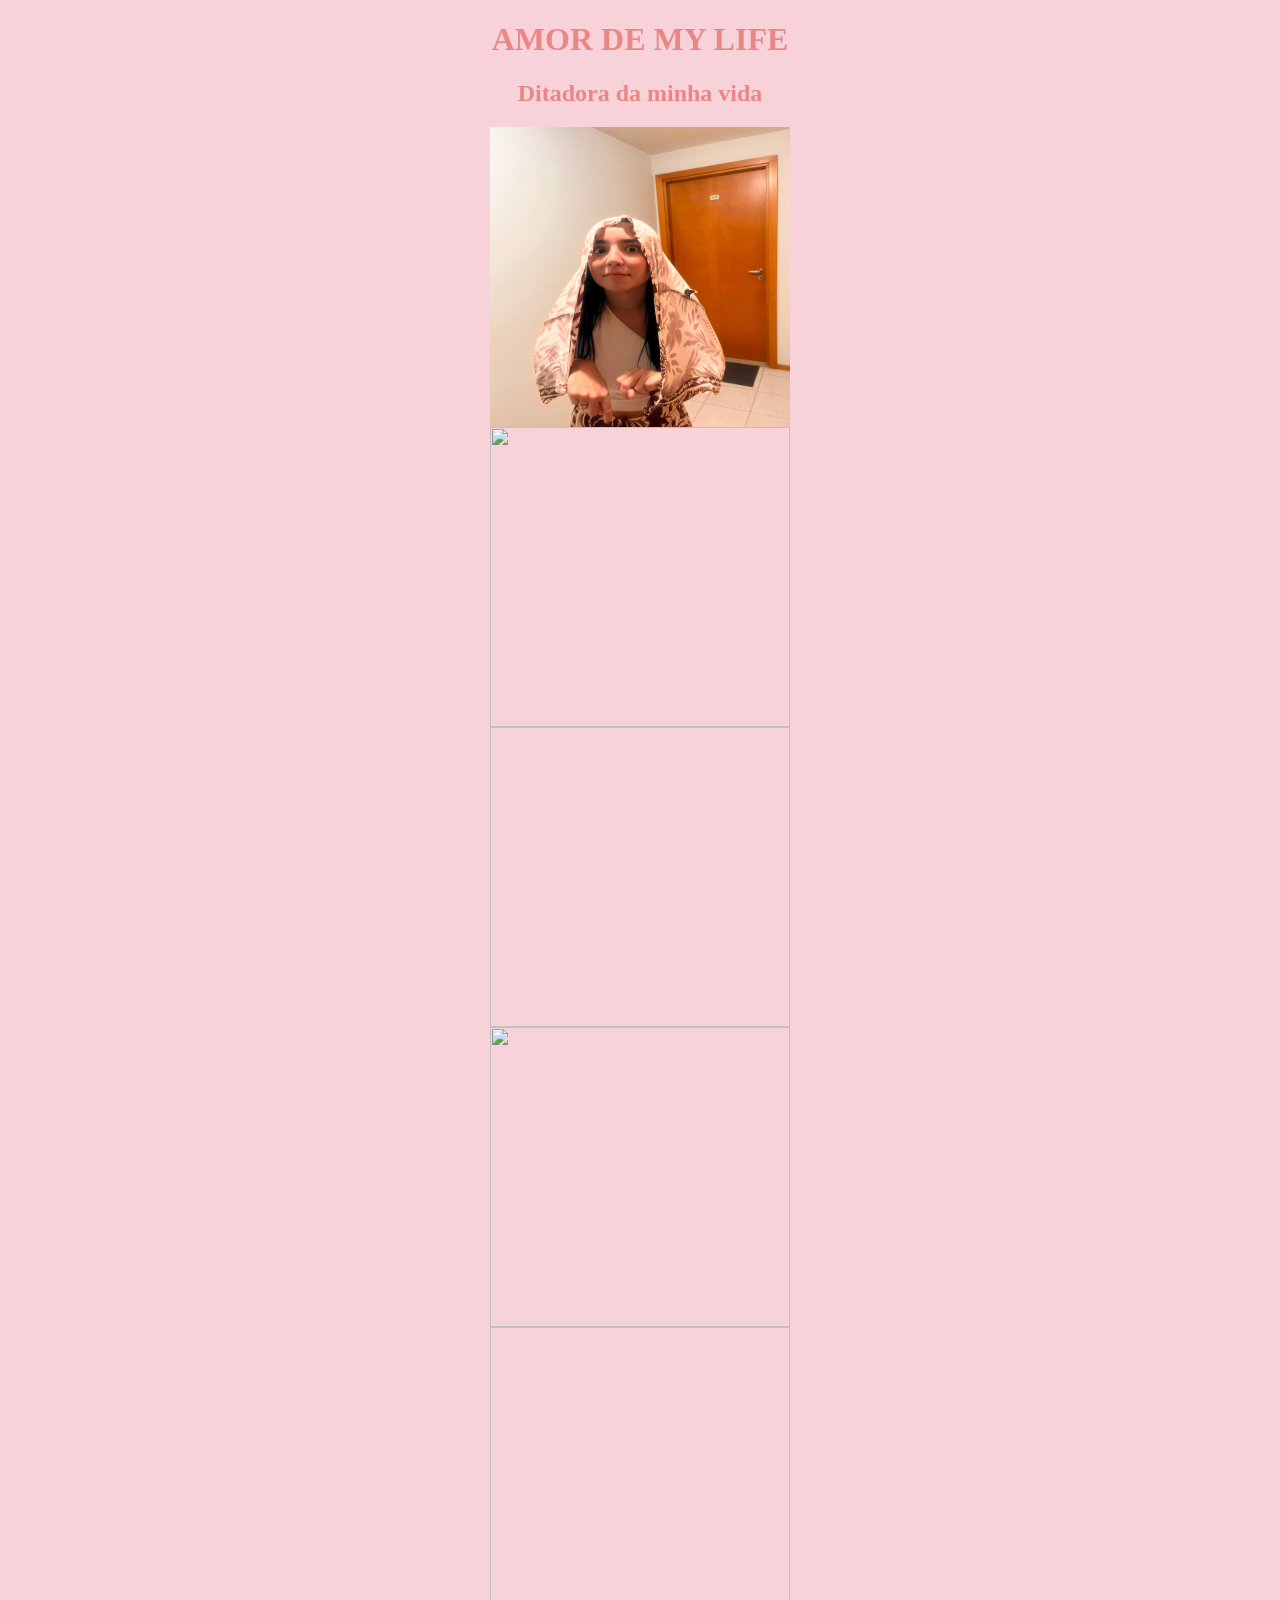
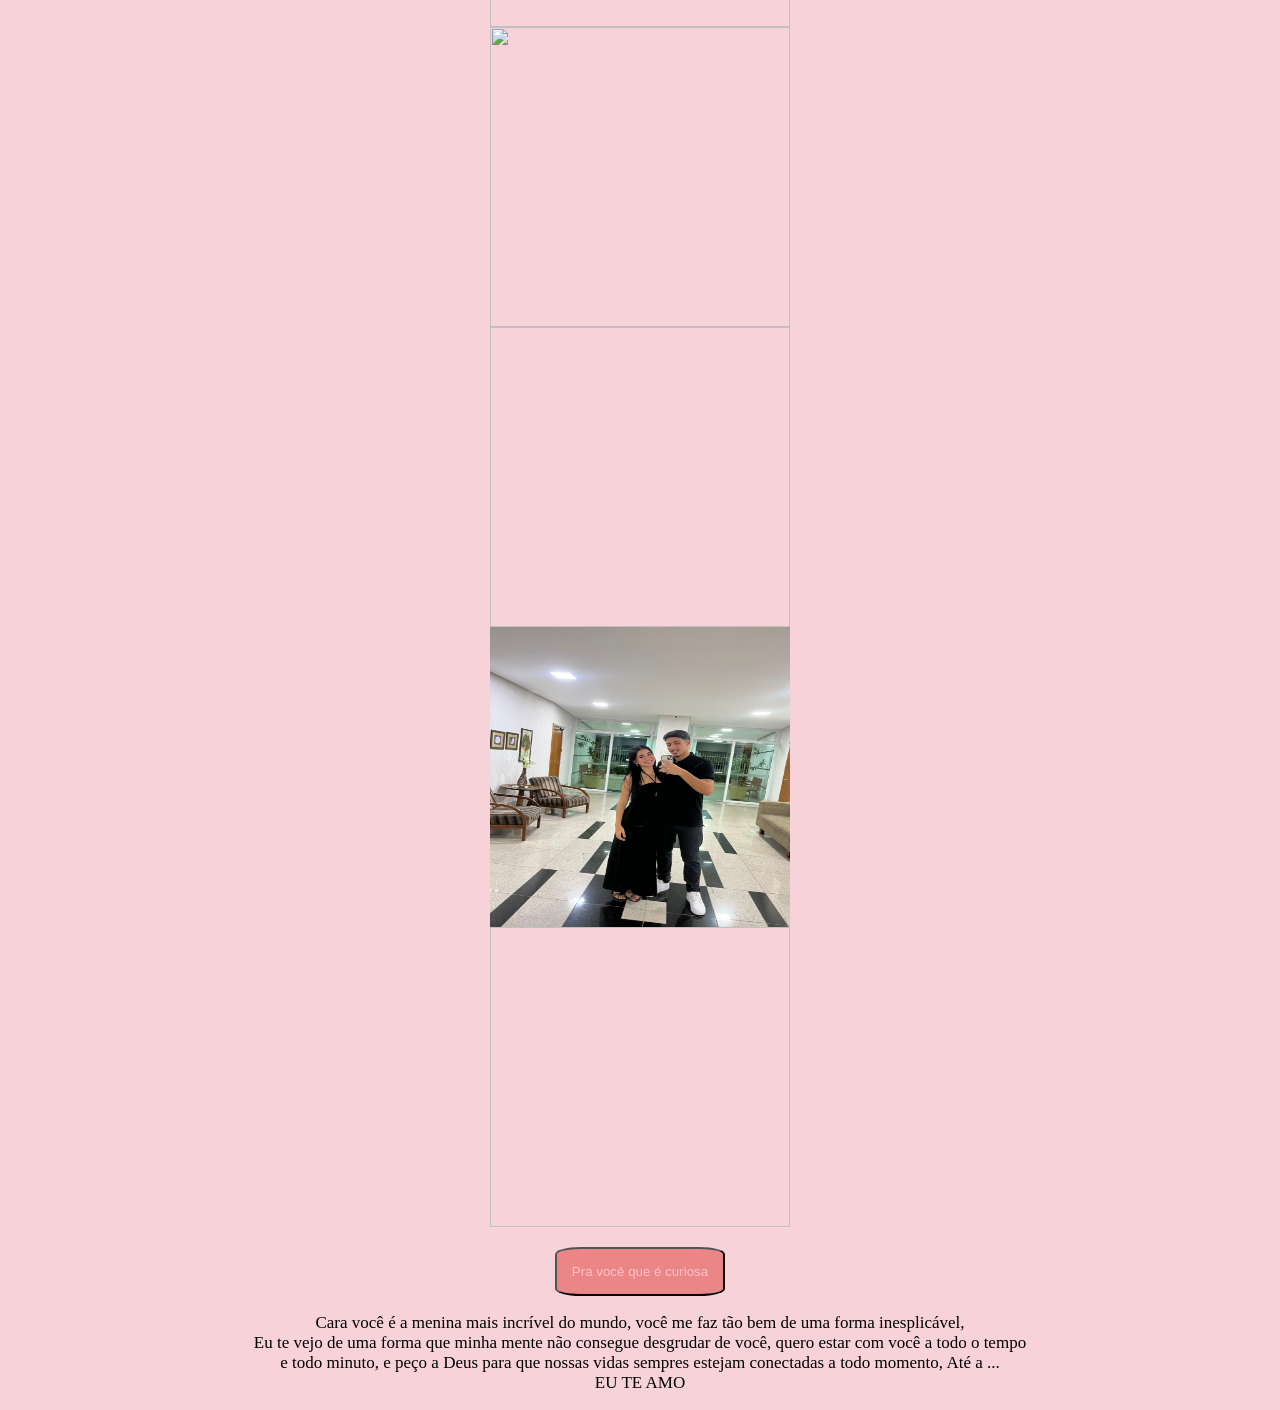
==== index.html @ 1e3deaed "Acidicionado img e class nelas" ====
<!DOCTYPE html>
<html lang="en">
<head>
    <meta charset="UTF-8">
    <meta name="viewport" content="width=device-width, initial-scale=1.0">
    <title>AMOR DE MY LIFE</title>
    <link rel="stylesheet" href="./style.css">
</head>
<body>
    <h1>AMOR DE MY LIFE</h1>

    <h2>Ditadora da minha vida</h2>
    <style> 
        h1{
            color: rgb(234, 134, 134);
        }
        h2{
            color: rgb(234, 134, 134);
        }
        a{
            color: pink;

        }
    </style>

    <img  class="foto-principal" src="./mell.jpeg"></img>

    <img  class="foto-ano-novo" src="./ano-novo.jpeg"><img>

    <img class="foto-buque" src="./buque.jpeg"><img>

    <img class="foto-loucos" src="./loucos.jpeg"><img>

    <img class="foto-predio" src="./img/predio.jpeg"><img>


    <button>
        <a href="https://pt.scribd.com/document/799419393/Eu-te-amo#google_vignette">Pra você que é curiosa</a>
    </button>
    
    <p>Cara você é a menina mais incrível do mundo, você me faz tão bem de uma forma inesplicável, <br>
        Eu te vejo de uma forma que minha mente não consegue desgrudar de você, quero estar com você a todo o tempo <br>
        e todo minuto, e peço a Deus para que nossas vidas sempres estejam conectadas a todo momento, Até a ... <br>
        EU TE AMO <br>
    </p>



</body>
---- style.css ----
img{
    width: 300px;
    height: 300px;
    display: block;
    margin-left: auto;
    margin-right:auto;
}

body{
    background-color: rgb(247, 211, 217)
}

button{
    display: block;
    margin-left: auto;
    margin-right: auto;
    margin-top: 20px;
    border-radius: 15%;
    background-color: rgb(234, 134, 134);
    padding: 15px;
    
}

h1{
    text-align: center;
}

h2{ 
    text-align: center;
}

p{
    text-align: center;
    font-size: 17px;
}

a{
    text-decoration: none;
}
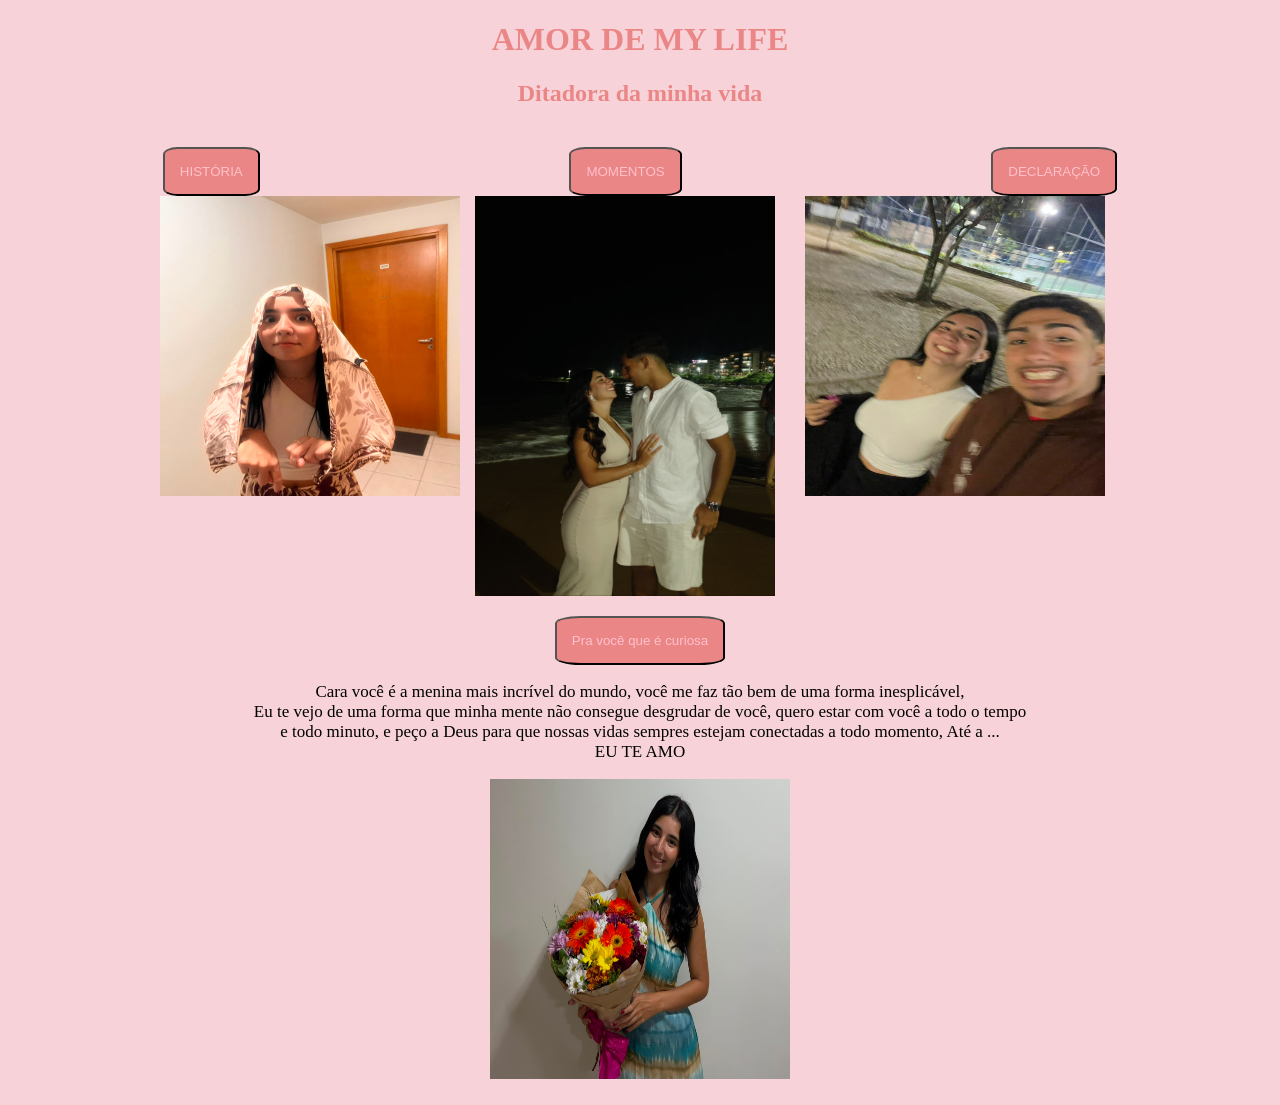
==== commit aea1c797: "Adicionado botoes com mais html" ====
--- a/index.html
+++ b/index.html
@@ -23,17 +23,31 @@
         }
     </style>
 
-    <img  class="foto-principal" src="./mell.jpeg"></img>
+        <div class="botoes">
+            <button>
+                <a href="./historia.html">HISTÓRIA</a>
+            </button>
+            
+            <button>
+                <a href="./fotos.html">MOMENTOS</a>
+            </button>
+            
+            <button>
+                <a href="./declaracao.html">DECLARAÇÃO</a>
+            </button>
+            
+        </div>
 
-    <img  class="foto-ano-novo" src="./ano-novo.jpeg"><img>
+    <div class="fotos">
 
-    <img class="foto-buque" src="./buque.jpeg"><img>
-
-    <img class="foto-loucos" src="./loucos.jpeg"><img>
-
-    <img class="foto-predio" src="./img/predio.jpeg"><img>
-
-
+        <img  class="foto-principal" src="./mell.jpeg"></img>
+    
+        <img  class="foto-ano-novo" src="./ano-novo.jpeg"><img>
+    
+        <img class="foto-loucos" src="./loucos.jpeg"><img>
+    
+    </div>
+    
     <button>
         <a href="https://pt.scribd.com/document/799419393/Eu-te-amo#google_vignette">Pra você que é curiosa</a>
     </button>
@@ -43,7 +57,8 @@
         e todo minuto, e peço a Deus para que nossas vidas sempres estejam conectadas a todo momento, Até a ... <br>
         EU TE AMO <br>
     </p>
-
+    
+    <img class="foto-buque" src="./buque.jpeg"><img>
 
 
 </body>
--- a/style.css
+++ b/style.css
@@ -1,10 +1,45 @@
-img{
+.fotos{
+    display: flex;
+    gap: 15px;
+    justify-content: center;
+}
+
+.foto-principal{
+     width: 300px;
+     height: 300px;
+    display: block;
+       
+ }
+    
+ .foto-ano-novo{
+     display: block;
+     width: 300px;
+    height: 400px;
+ }
+    
+ .foto-loucos{
+     display: block;
+     width: 300px;
+     height: 300px;
+        
+ }
+
+
+.foto-buque{
+    display: block;
     width: 300px;
     height: 300px;
-    display: block;
     margin-left: auto;
-    margin-right:auto;
+    margin-right: auto;
 }
+
+.botoes{
+    display: flex;
+    justify-content: center;
+    display: 15px;
+
+}
+
 
 body{
     background-color: rgb(247, 211, 217)
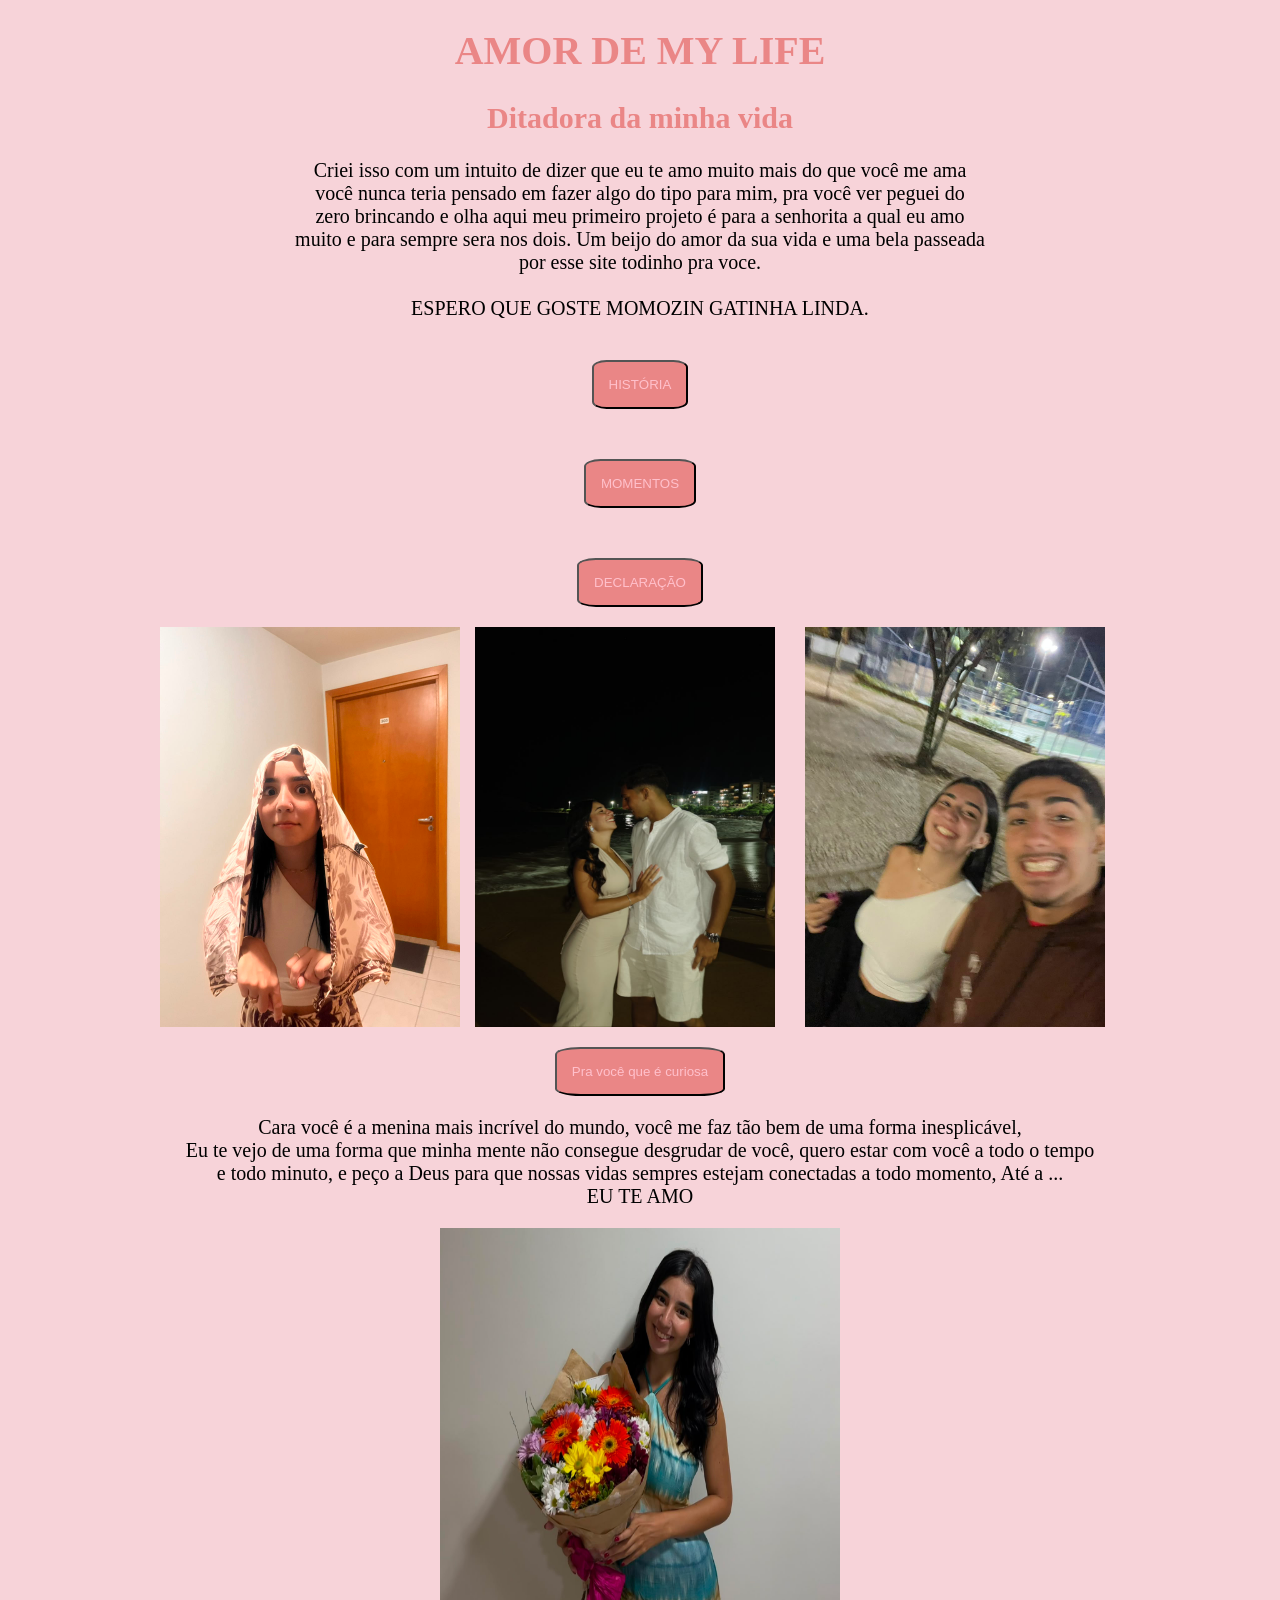
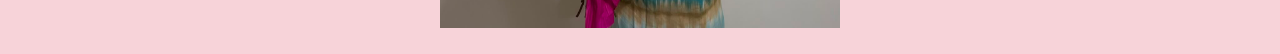
==== commit 8743e21e: "Saindo de casa" ====
--- a/index.html
+++ b/index.html
@@ -4,12 +4,21 @@
     <meta charset="UTF-8">
     <meta name="viewport" content="width=device-width, initial-scale=1.0">
     <title>AMOR DE MY LIFE</title>
-    <link rel="stylesheet" href="./style.css">
+    <link rel="stylesheet" href="./css/style.css">
 </head>
 <body>
     <h1>AMOR DE MY LIFE</h1>
 
     <h2>Ditadora da minha vida</h2>
+
+    <p>
+        Criei isso com um intuito de dizer que eu te amo muito mais do que você me ama <br>
+        você nunca teria pensado em fazer algo do tipo para mim, pra você ver peguei do <br>
+        zero brincando e olha aqui meu primeiro projeto é para a senhorita a qual eu amo <br>
+        muito e para sempre sera nos dois. Um beijo do amor da sua vida e uma bela passeada <br>
+        por esse site todinho pra voce. <br><br>
+        ESPERO QUE GOSTE MOMOZIN GATINHA LINDA.
+    </p>
     <style> 
         h1{
             color: rgb(234, 134, 134);
@@ -23,28 +32,28 @@
         }
     </style>
 
-        <div class="botoes">
-            <button>
-                <a href="./historia.html">HISTÓRIA</a>
-            </button>
+     <div class="botoes">
+        <button>
+            <a href="./historia.html">HISTÓRIA</a>
+         </button>
             
-            <button>
-                <a href="./fotos.html">MOMENTOS</a>
-            </button>
+         <button>
+             <a href="./fotos.html">MOMENTOS</a>
+         </button>
             
-            <button>
-                <a href="./declaracao.html">DECLARAÇÃO</a>
-            </button>
+         <button>
+            <a href="./declaracao.html">DECLARAÇÃO</a>
+         </button>
             
-        </div>
+     </div>
 
     <div class="fotos">
 
-        <img  class="foto-principal" src="./mell.jpeg"></img>
+        <img  class="foto-principal" src="./img/mell.jpeg"></img>
     
-        <img  class="foto-ano-novo" src="./ano-novo.jpeg"><img>
+        <img  class="foto-ano-novo" src="./img/ano-novo.jpeg"><img>
     
-        <img class="foto-loucos" src="./loucos.jpeg"><img>
+        <img class="foto-loucos" src="./img/loucos.jpeg"><img>
     
     </div>
     
@@ -58,7 +67,7 @@
         EU TE AMO <br>
     </p>
     
-    <img class="foto-buque" src="./buque.jpeg"><img>
+    <img class="foto-buque" src="./img/buque.jpeg"><img>
 
 
 </body>
--- a/css/style.css
+++ b/css/style.css
@@ -0,0 +1,77 @@
+.fotos{
+    display: flex;
+    gap: 15px;
+    justify-content: center;
+}
+
+.foto-principal{
+     width: 300px;
+     height: 400px;
+    display: block;
+       
+ }
+    
+ .foto-ano-novo{
+     display: block;
+     width: 300px;
+    height: 400px;
+ }
+    
+ .foto-loucos{
+     display: block;
+     width: 300px;
+     height: 400px;
+        
+ }
+
+
+.foto-buque{
+    display: block;
+    width: 400px;
+    height: 400px;
+    margin-left: auto;
+    margin-right: auto;
+}
+
+.botoes{
+    display: grid;
+    justify-content: center;
+    gap: 30px;
+    margin-bottom: 20px;
+
+}
+
+
+body{
+    background-color: rgb(247, 211, 217)
+}
+
+button{
+    display: block;
+    margin-left: auto;
+    margin-right: auto;
+    margin-top: 20px;
+    border-radius: 15%;
+    background-color: rgb(234, 134, 134);
+    padding: 15px; 
+}
+
+h1{
+    text-align: center;
+    font-size: 40px;
+}
+
+h2{ 
+    text-align: center;
+    font-size: 30px;
+}
+
+p{
+    text-align: center;
+    font-size: 20px;
+}
+
+a{
+    text-decoration: none;
+    color: pink;
+}
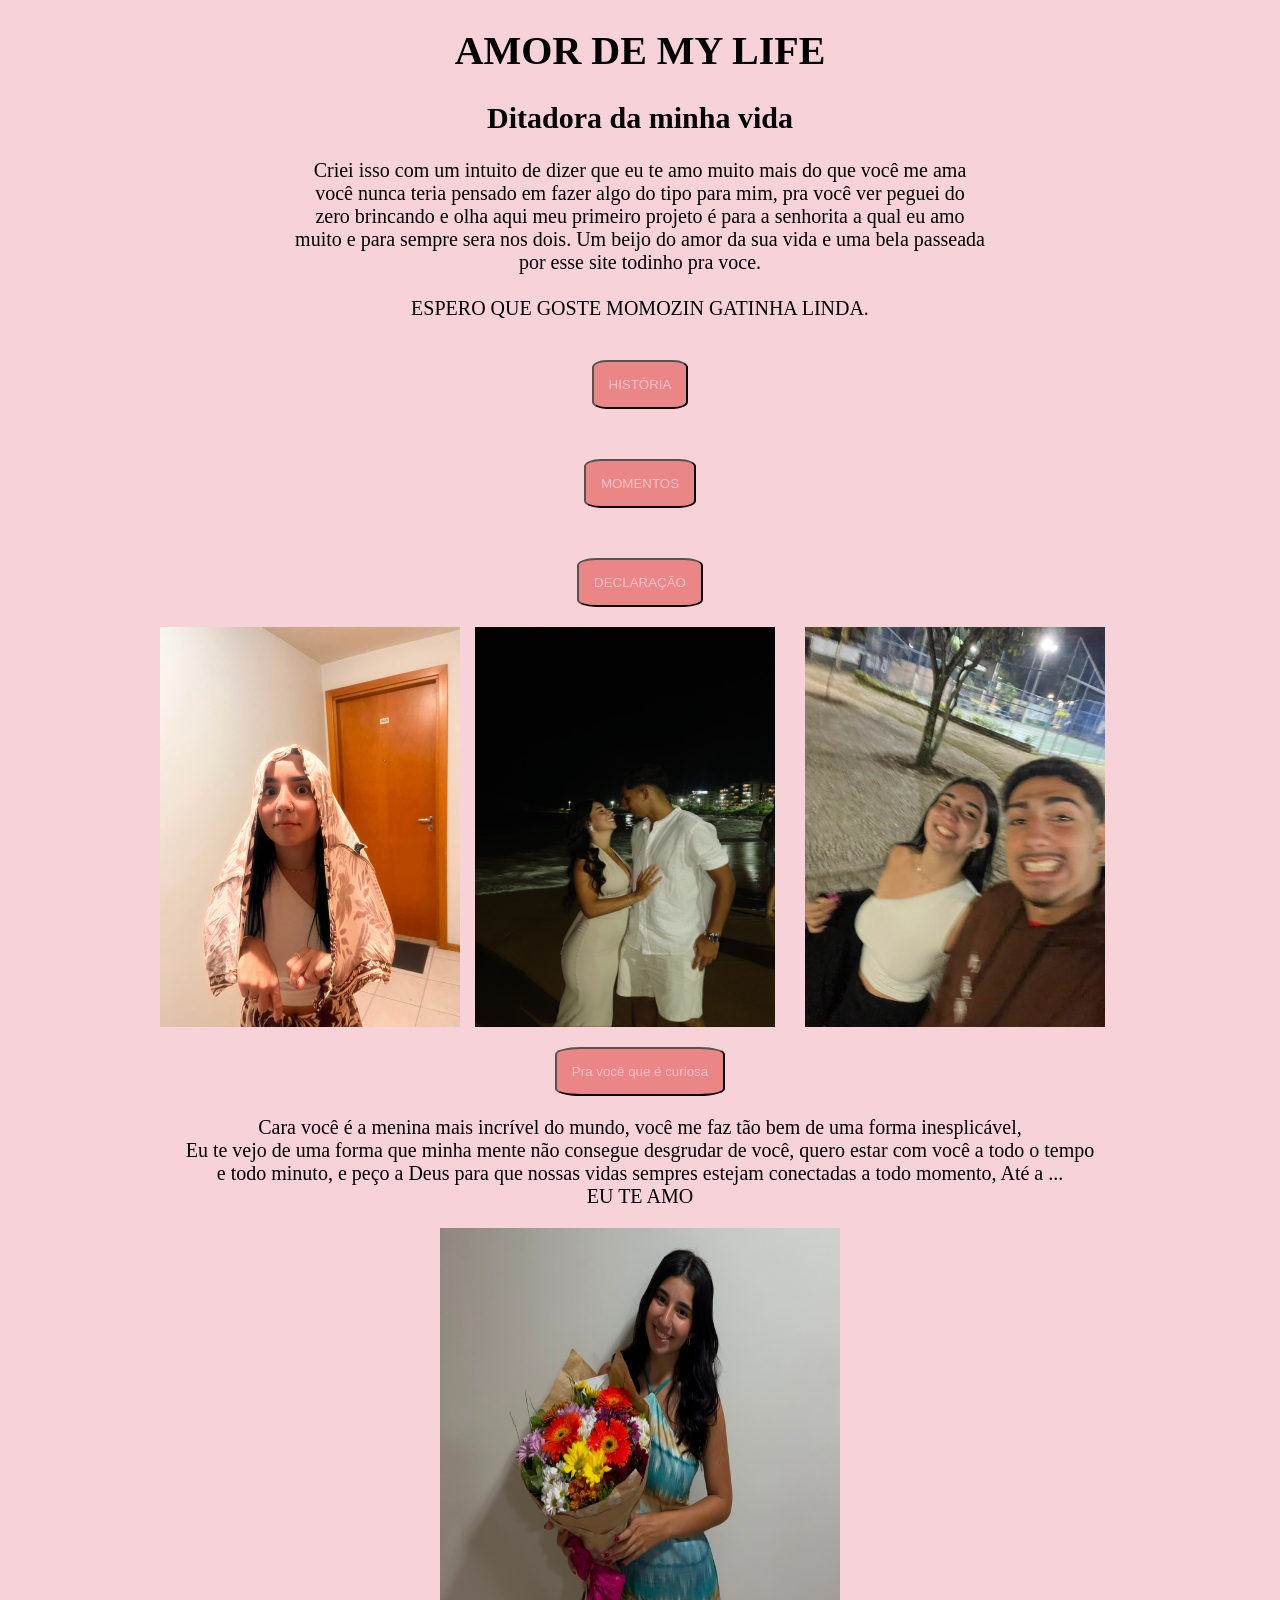
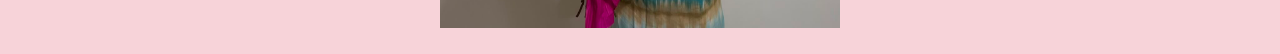
==== commit 6e36cf9f: "Finalizado processo do historia.html" ====
--- a/index.html
+++ b/index.html
@@ -16,21 +16,10 @@
         você nunca teria pensado em fazer algo do tipo para mim, pra você ver peguei do <br>
         zero brincando e olha aqui meu primeiro projeto é para a senhorita a qual eu amo <br>
         muito e para sempre sera nos dois. Um beijo do amor da sua vida e uma bela passeada <br>
-        por esse site todinho pra voce. <br><br>
+        por esse site todinho pra voce. <br>
+        <br>
         ESPERO QUE GOSTE MOMOZIN GATINHA LINDA.
     </p>
-    <style> 
-        h1{
-            color: rgb(234, 134, 134);
-        }
-        h2{
-            color: rgb(234, 134, 134);
-        }
-        a{
-            color: pink;
-
-        }
-    </style>
 
      <div class="botoes">
         <button>
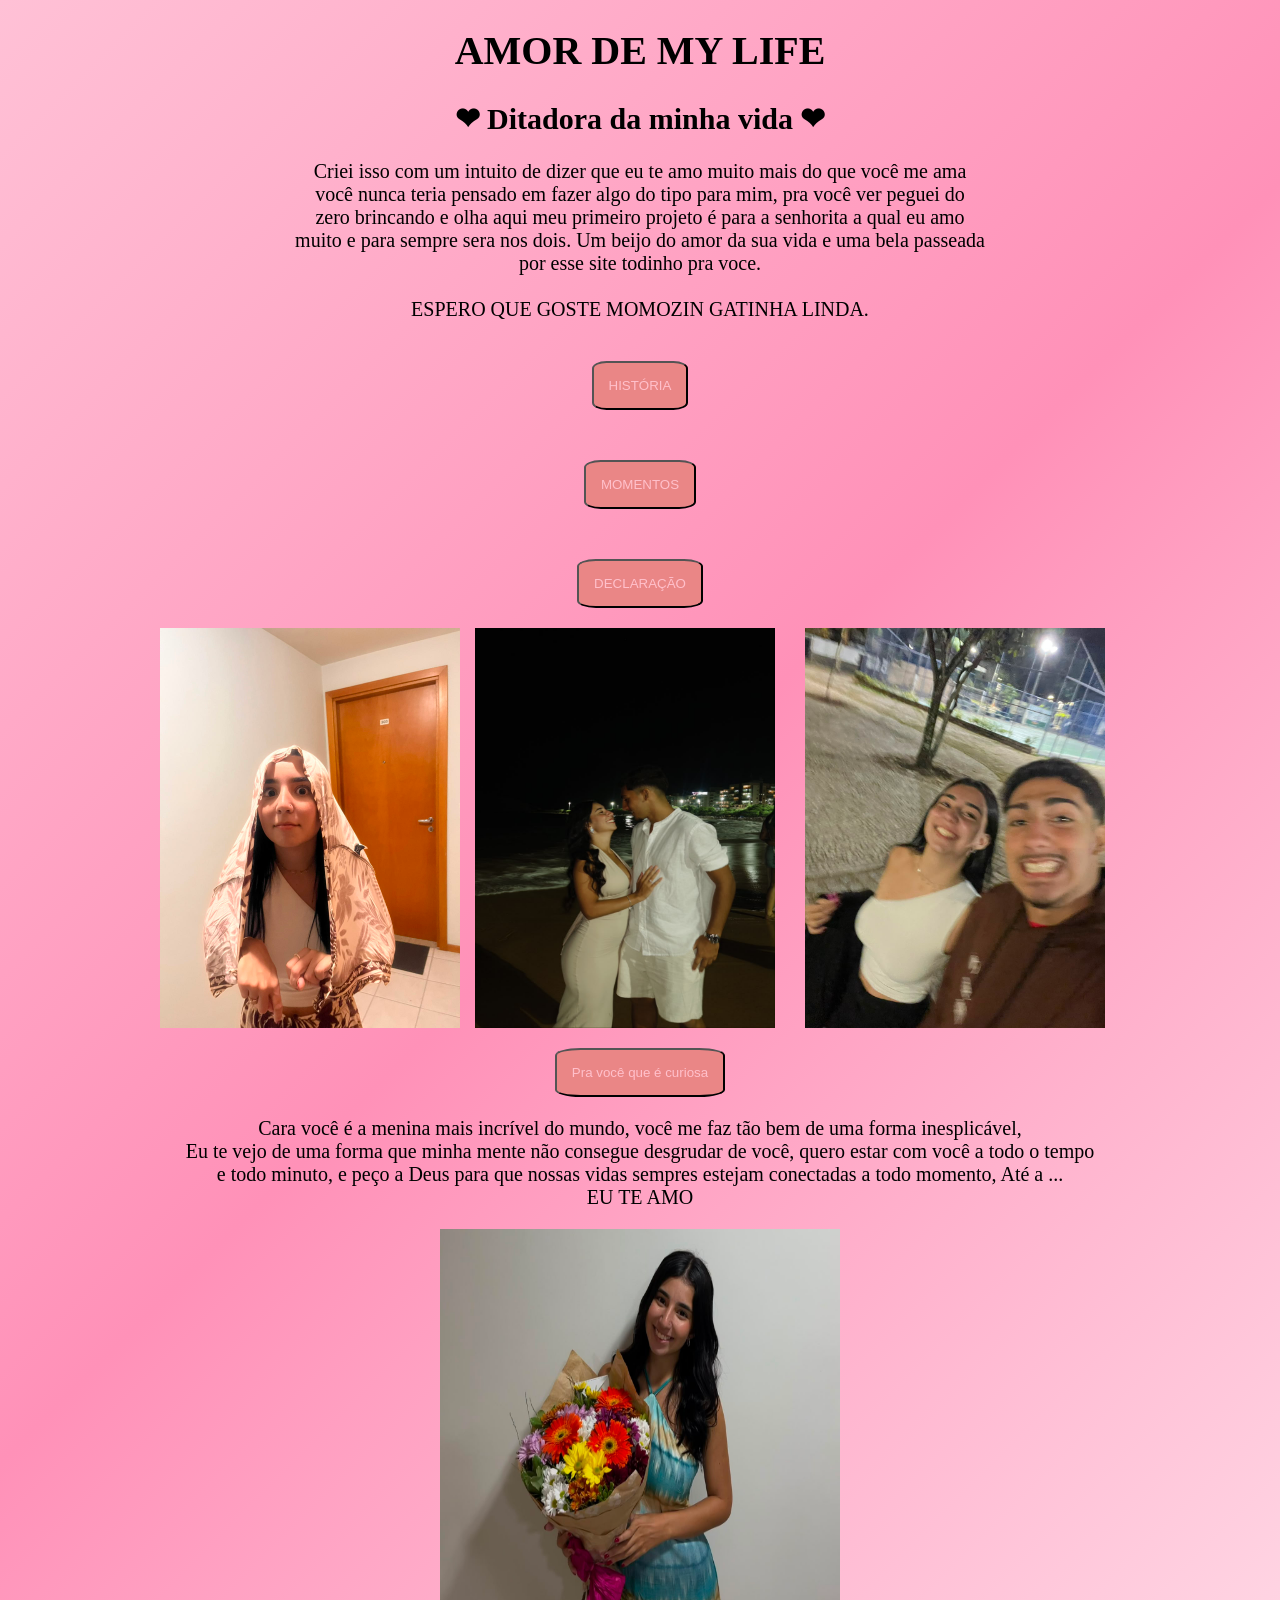
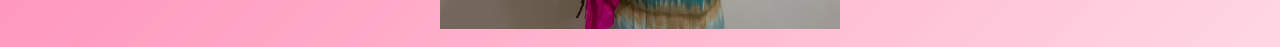
==== commit ca88b86b: "Adicionado fundo com corações" ====
--- a/index.html
+++ b/index.html
@@ -9,7 +9,7 @@
 <body>
     <h1>AMOR DE MY LIFE</h1>
 
-    <h2>Ditadora da minha vida</h2>
+    <h2>&#10084; Ditadora da minha vida &#10084;</h2>
 
     <p>
         Criei isso com um intuito de dizer que eu te amo muito mais do que você me ama <br>
@@ -58,5 +58,16 @@
     
     <img class="foto-buque" src="./img/buque.jpeg"><img>
 
+    <div class="coracoes">
+        <span>💗</span>
+        <span>💕</span>
+        <span>💖</span>
+        <span>💗</span>
+        <span>💕</span>
+        <span>💞</span>
+        <span>💖</span>
+        <span>💗</span>
+    </div>
+
 
 </body>
--- a/css/style.css
+++ b/css/style.css
@@ -7,14 +7,14 @@
 .foto-principal{
      width: 300px;
      height: 400px;
-    display: block;
+     display: block;
        
  }
     
  .foto-ano-novo{
      display: block;
      width: 300px;
-    height: 400px;
+     height: 400px;
  }
     
  .foto-loucos{
@@ -74,4 +74,101 @@
 a{
     text-decoration: none;
     color: pink;
-}+}
+
+body {
+    margin: 0;
+    min-height: 100vh;
+    background: linear-gradient(135deg, #ffc1d6, #ff91b8, #ffd6e4);
+    overflow-x: hidden;
+}
+
+/* Área que ocupa todo o fundo da página */
+.coracoes {
+    position: fixed;
+    top: 0;
+    left: 0;
+    width: 100%;
+    height: 100%;
+    overflow: hidden;
+    pointer-events: none;
+    z-index: -1;
+}
+
+/* Configuração dos corações */
+.coracoes span {
+    position: absolute;
+    bottom: -60px;
+    font-size: 30px;
+    opacity: 0;
+    animation: subir 10s linear infinite;
+}
+
+/* Posição e velocidade de cada coração */
+.coracoes span:nth-child(1) {
+    left: 5%;
+    animation-delay: 0s;
+}
+
+.coracoes span:nth-child(2) {
+    left: 18%;
+    animation-delay: 2s;
+    font-size: 22px;
+}
+
+.coracoes span:nth-child(3) {
+    left: 32%;
+    animation-delay: 5s;
+    font-size: 38px;
+}
+
+.coracoes span:nth-child(4) {
+    left: 48%;
+    animation-delay: 1s;
+    font-size: 25px;
+}
+
+.coracoes span:nth-child(5) {
+    left: 62%;
+    animation-delay: 4s;
+    font-size: 35px;
+}
+
+.coracoes span:nth-child(6) {
+    left: 75%;
+    animation-delay: 7s;
+    font-size: 20px;
+}
+
+.coracoes span:nth-child(7) {
+    left: 88%;
+    animation-delay: 3s;
+    font-size: 32px;
+}
+
+.coracoes span:nth-child(8) {
+    left: 95%;
+    animation-delay: 6s;
+    font-size: 24px;
+}
+
+/* Movimento dos corações */
+@keyframes subir {
+    0% {
+        transform: translateY(0) rotate(0deg);
+        opacity: 0;
+    }
+
+    15% {
+        opacity: 0.7;
+    }
+
+    85% {
+        opacity: 0.7;
+    }
+
+    100% {
+        transform: translateY(-120vh) rotate(360deg);
+        opacity: 0;
+    }
+}
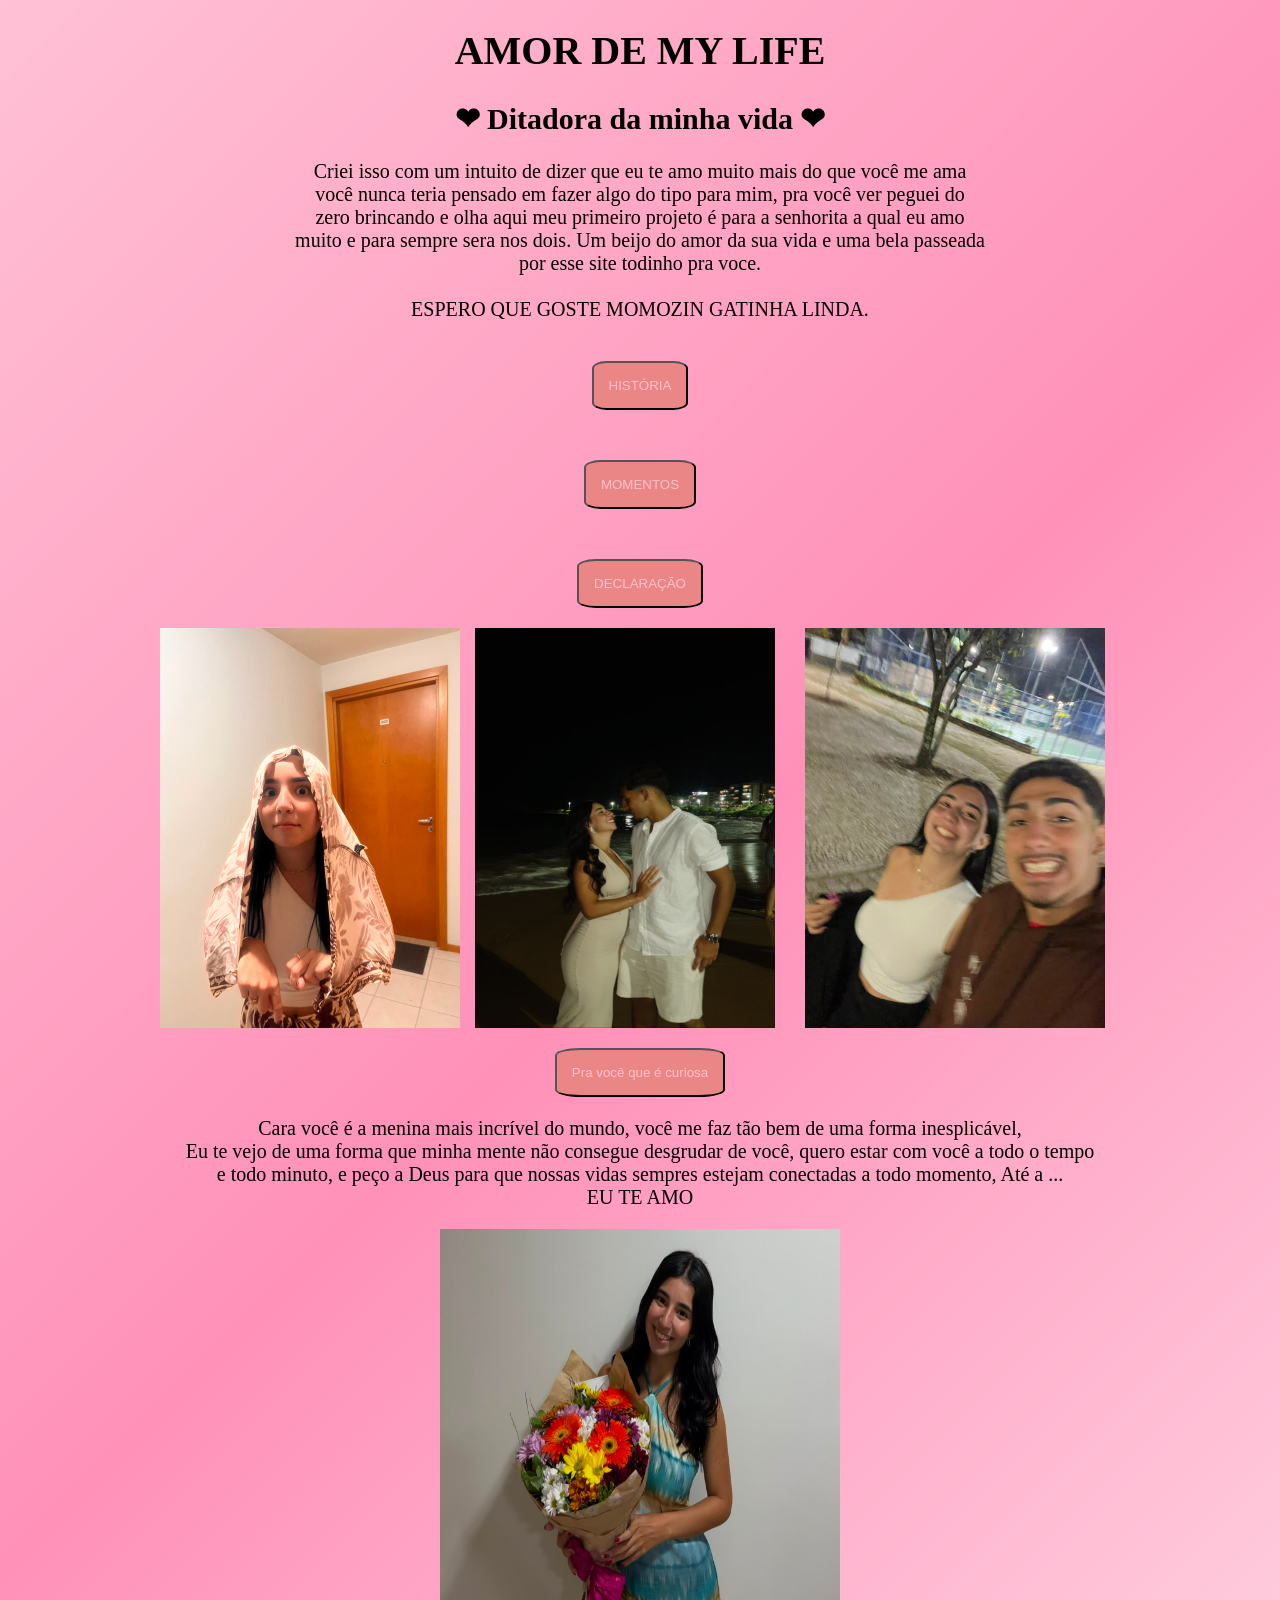
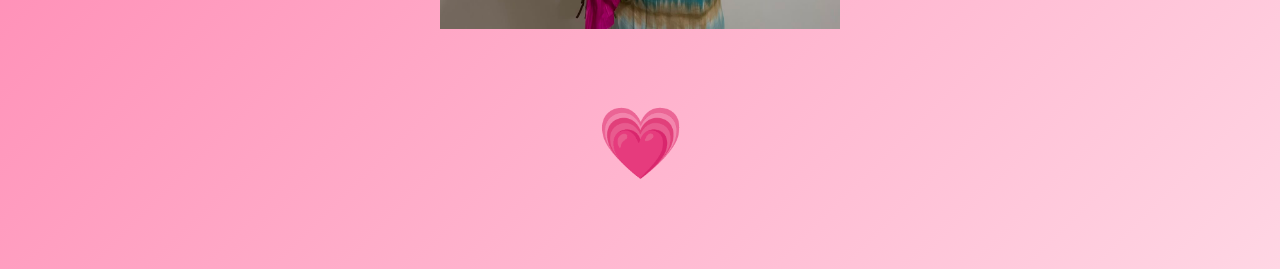
==== commit 4fd036c4: "Adicionado botao de coração" ====
--- a/index.html
+++ b/index.html
@@ -69,5 +69,22 @@
         <span>💗</span>
     </div>
 
+    <div class="surpresa">
+        <button class="botao-coracao" onclick="mostrarMensagem()">
+        💗
+        </button>
+
+        <p id="mensagem-surpresa">
+         Você é o amor da minha vida! 💕
+        </p>
+    </div>
+
+    <script>
+        function mostrarMensagem() {
+          const mensagem = document.getElementById("mensagem-surpresa");
+            mensagem.classList.toggle("aparecer");
+        }
+    </script>
+
 
 </body>
--- a/css/style.css
+++ b/css/style.css
@@ -172,3 +172,48 @@
         opacity: 0;
     }
 }
+
+.surpresa {
+    position: relative;
+    z-index: 2;
+    text-align: center;
+    margin-top: 40px;
+}
+
+.botao-coracao {
+    background: transparent;
+    border: none;
+    font-size: 70px;
+    cursor: pointer;
+    animation: pulsar 1.2s infinite;
+    transition: transform 0.3s;
+}
+
+.botao-coracao:hover {
+    transform: scale(1.3);
+}
+
+#mensagem-surpresa {
+    opacity: 0;
+    transform: translateY(20px);
+    transition: 0.6s;
+    font-size: 22px;
+    color: #9c174d;
+    font-weight: bold;
+}
+
+#mensagem-surpresa.aparecer {
+    opacity: 1;
+    transform: translateY(0);
+}
+
+@keyframes pulsar {
+    0%,
+    100% {
+        transform: scale(1);
+    }
+
+    50% {
+        transform: scale(1.15);
+    }
+}
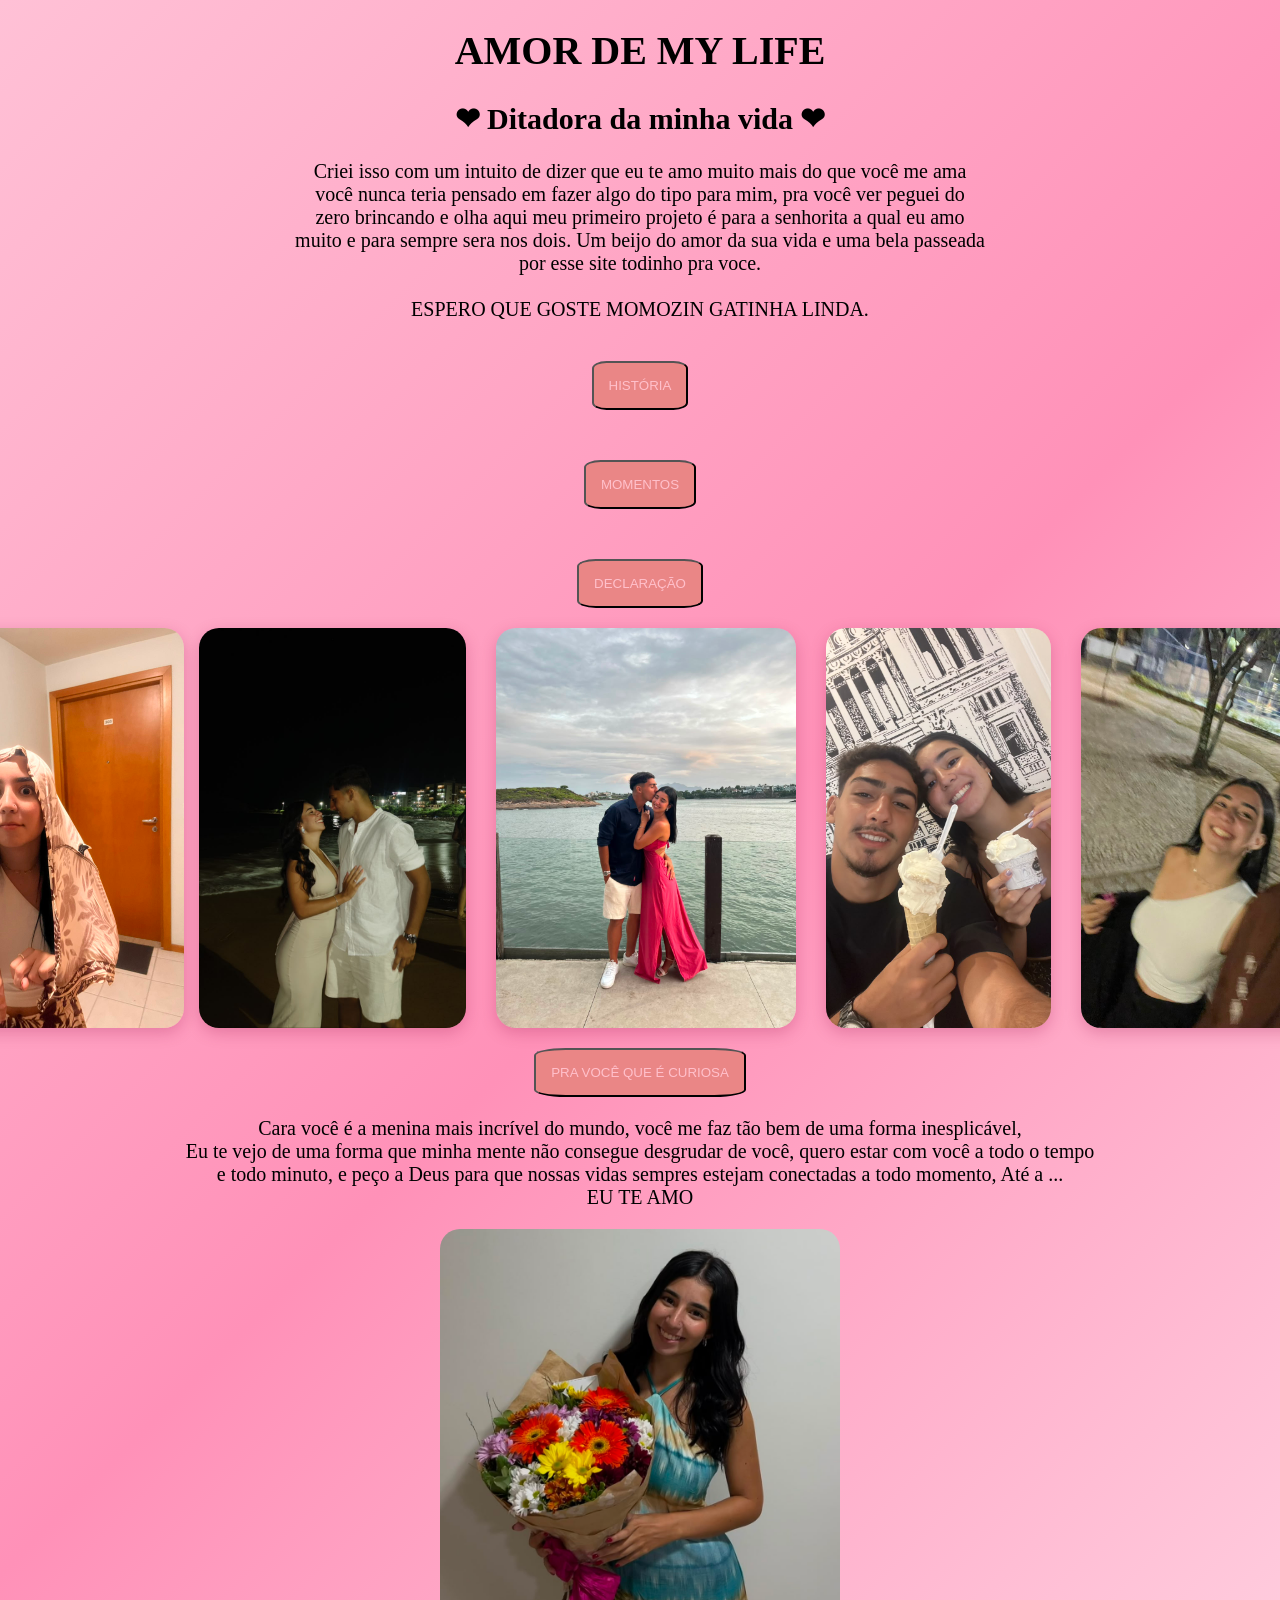
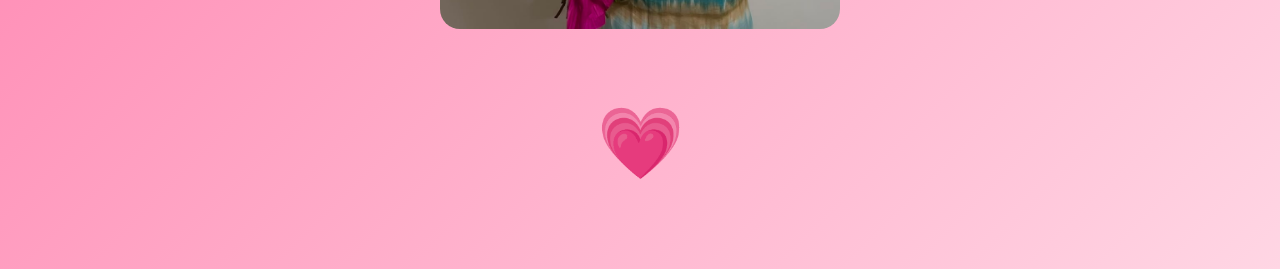
==== commit aacdb507: "Projeto finalizado" ====
--- a/index.html
+++ b/index.html
@@ -41,13 +41,17 @@
         <img  class="foto-principal" src="./img/mell.jpeg"></img>
     
         <img  class="foto-ano-novo" src="./img/ano-novo.jpeg"><img>
-    
+
+        <img  class="foto-festa" src="./img/festa.jpeg"><img>
+
+        <img  class="foto-sorvete" src="./img/sorvete.jpeg"><img>
+
         <img class="foto-loucos" src="./img/loucos.jpeg"><img>
     
     </div>
     
     <button>
-        <a href="https://pt.scribd.com/document/799419393/Eu-te-amo#google_vignette">Pra você que é curiosa</a>
+        <a href="./mil-linguas.html">PRA VOCÊ QUE É CURIOSA</a>
     </button>
     
     <p>Cara você é a menina mais incrível do mundo, você me faz tão bem de uma forma inesplicável, <br>
--- a/css/style.css
+++ b/css/style.css
@@ -2,35 +2,31 @@
     display: flex;
     gap: 15px;
     justify-content: center;
-}
-
-.foto-principal{
-     width: 300px;
-     height: 400px;
+    object-fit: cover;
+}
+
+.fotos img{
+    width: 300px;
+    height: 400px;
+    object-fit: cover;
+    border-radius: 20px;
+    box-shadow: 0 5px 15px rgba(150, 20, 70, 0.25);
+    transition: transform 0.3s ease;
+}
+ 
+.fotos img:hover {
+     transform: scale(1.05);
+}
+
+
+.foto-buque{
      display: block;
-       
- }
-    
- .foto-ano-novo{
-     display: block;
-     width: 300px;
-     height: 400px;
- }
-    
- .foto-loucos{
-     display: block;
-     width: 300px;
-     height: 400px;
-        
- }
-
-
-.foto-buque{
-    display: block;
     width: 400px;
     height: 400px;
     margin-left: auto;
     margin-right: auto;
+    border-radius: 20px;
+    object-fit: cover;
 }
 
 .botoes{
